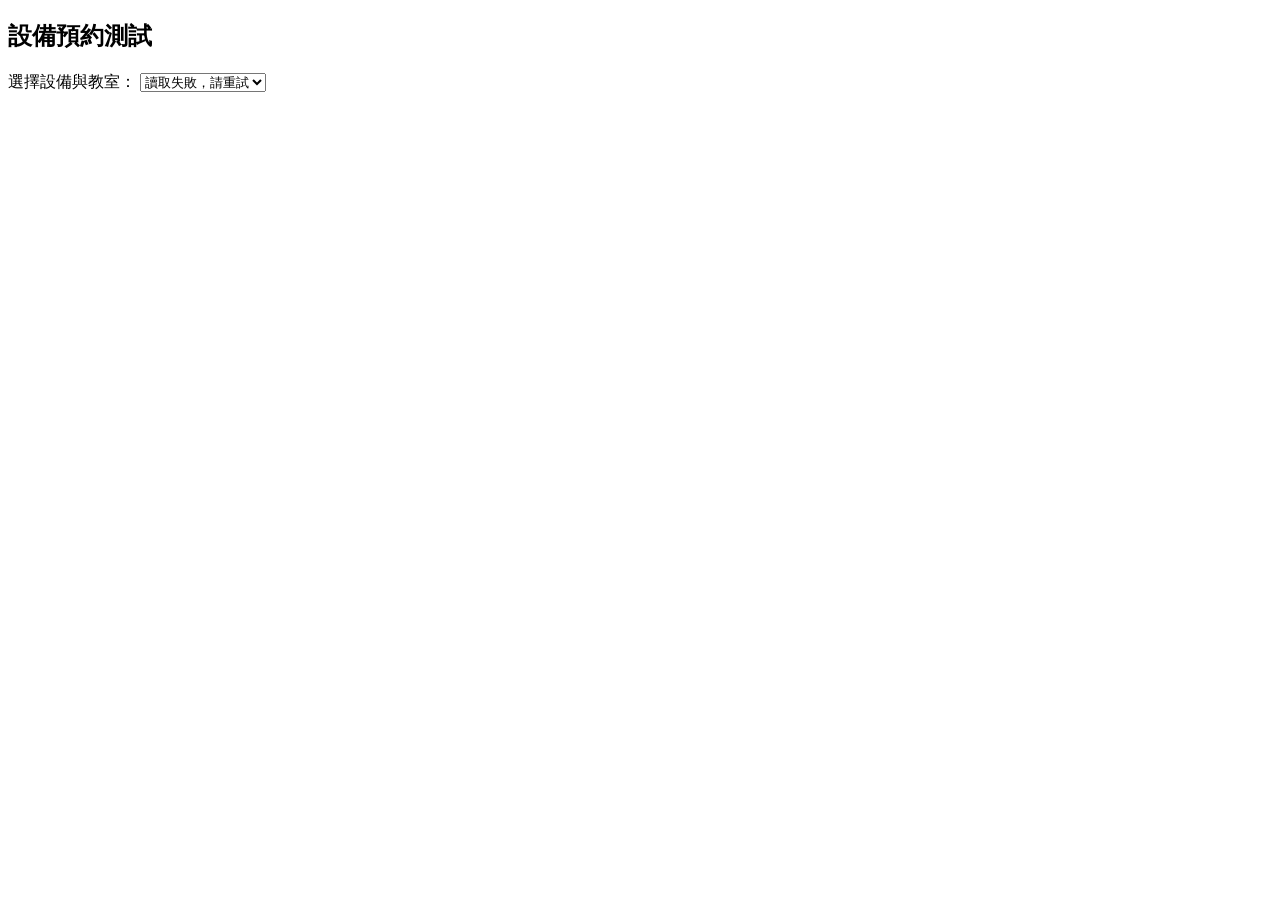
==== GCAreserve.html @ 4c9cedda "Create GCAreserve.html" ====
<!DOCTYPE html>
<html lang="zh-TW">
<head>
  <meta charset="UTF-8">
  <meta name="viewport" content="width=device-width, initial-scale=1.0">
  <title>實驗室預約系統測試</title>
</head>
<body>

  <h2>設備預約測試</h2>
  
  <label for="equipment">選擇設備與教室：</label>
  <select id="equipment">
    <option value="">載入資料中...</option>
  </select>

  <script>
    // 填入你剛剛部署獲得的 API 網址
    const apiUrl = "https://script.google.com/macros/s/AKfycbzUAe3-gkmtSiZ_YPPHbnLWhBF7jDNl8b5IhxOMRqRBti34hZqE8O7PUGK5ScfDVpD0fQ/exec";

    // 在網址後方加上參數 ?action=getEquipment，呼叫我們寫好的動作
    fetch(apiUrl + "?action=getEquipment", {
	method: 'GET',
	redirect: 'follow'
	})
      .then(response => response.json())
      .then(data => {
        const select = document.getElementById("equipment");
        // 清空原本的「載入中」文字
        select.innerHTML = '<option value="">請選擇...</option>';
        
        // 將 GAS 回傳的資料一筆一筆加入下拉選單
        data.forEach(item => {
          const option = document.createElement("option");
          option.value = item.id;                 // 設定背後的 value 為設備代號 (例如 DP001)
          option.textContent = item.displayText;  // 設定顯示文字為合併後的名稱 (例如 理光 C7200 (K1001))
          select.appendChild(option);
        });
      })
      .catch(error => {
        console.error("讀取失敗：", error);
        document.getElementById("equipment").innerHTML = '<option value="">讀取失敗，請重試</option>';
      });
  </script>

</body>
</html>
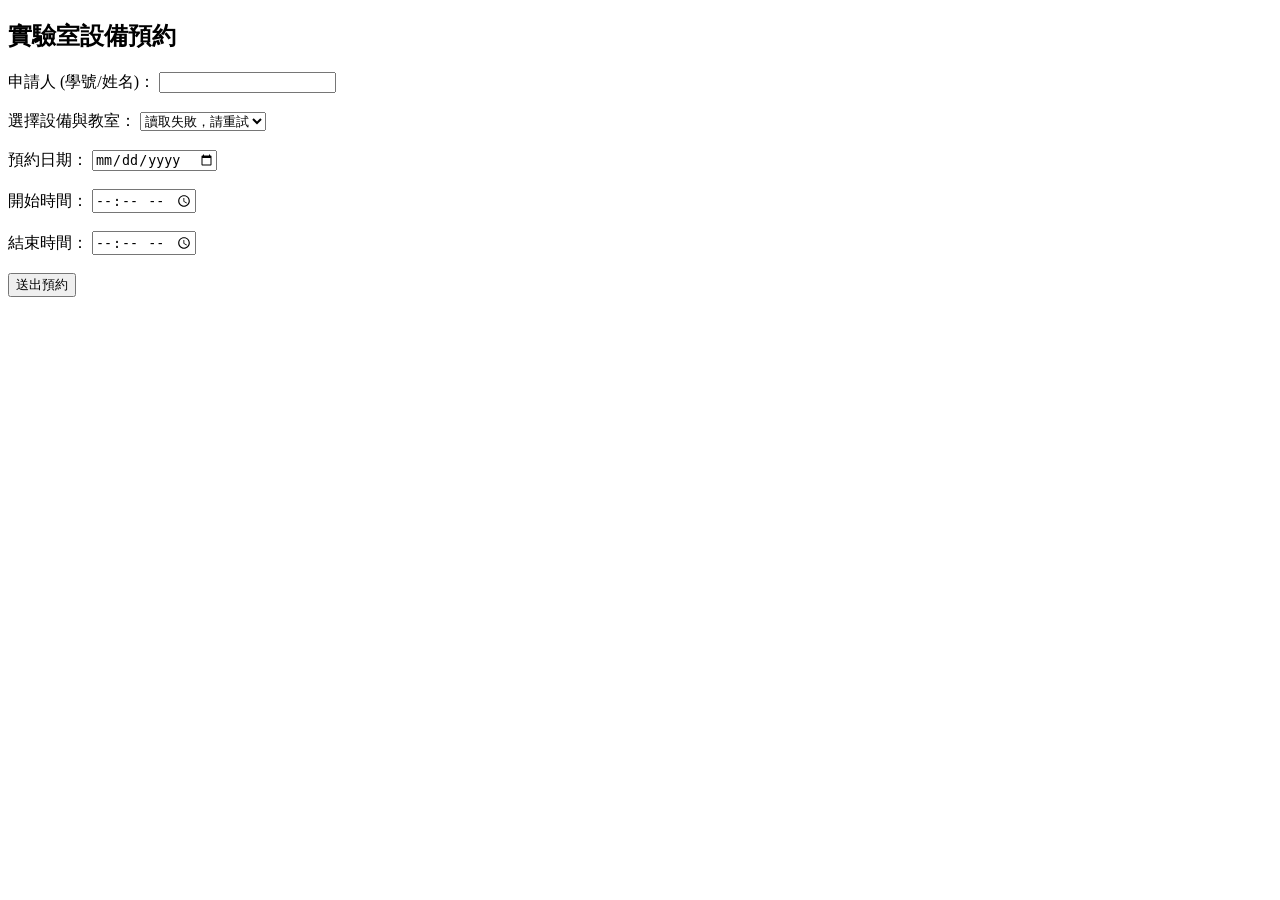
==== commit 80622308: "Update GCAreserve.html" ====
--- a/GCAreserve.html
+++ b/GCAreserve.html
@@ -6,34 +6,63 @@
   <title>實驗室預約系統測試</title>
 </head>
 <body>
+  <h2>實驗室設備預約</h2>
+  
+  <form id="reservationForm">
+    <!-- 申請人 (暫代登入資訊) -->
+    <div>
+      <label for="applicant">申請人 (學號/姓名)：</label>
+      <input type="text" id="applicant" required>
+    </div>
+    <br>
 
-  <h2>設備預約測試</h2>
-  
-  <label for="equipment">選擇設備與教室：</label>
-  <select id="equipment">
-    <option value="">載入資料中...</option>
-  </select>
+    <!-- 設備與教室選單 -->
+    <div>
+      <label for="equipment">選擇設備與教室：</label>
+      <select id="equipment" required>
+        <option value="">載入資料中...</option>
+      </select>
+    </div>
+    <br>
+
+    <!-- 日期與時間 -->
+    <div>
+      <label for="reserveDate">預約日期：</label>
+      <input type="date" id="reserveDate" required>
+    </div>
+    <br>
+    <div>
+      <label for="startTime">開始時間：</label>
+      <input type="time" id="startTime" required>
+    </div>
+    <br>
+    <div>
+      <label for="endTime">結束時間：</label>
+      <input type="time" id="endTime" required>
+    </div>
+    <br>
+
+    <!-- 送出按鈕 -->
+    <button type="submit">送出預約</button>
+  </form>
 
   <script>
-    // 填入你剛剛部署獲得的 API 網址
+    // 你的 API 網址
     const apiUrl = "https://script.google.com/macros/s/AKfycbzUAe3-gkmtSiZ_YPPHbnLWhBF7jDNl8b5IhxOMRqRBti34hZqE8O7PUGK5ScfDVpD0fQ/exec";
 
-    // 在網址後方加上參數 ?action=getEquipment，呼叫我們寫好的動作
+    // 1. 網頁載入時，取得設備清單
     fetch(apiUrl + "?action=getEquipment", {
-	method: 'GET',
-	redirect: 'follow'
-	})
+      method: 'GET',
+      redirect: 'follow'
+    })
       .then(response => response.json())
       .then(data => {
         const select = document.getElementById("equipment");
-        // 清空原本的「載入中」文字
         select.innerHTML = '<option value="">請選擇...</option>';
-        
-        // 將 GAS 回傳的資料一筆一筆加入下拉選單
         data.forEach(item => {
           const option = document.createElement("option");
-          option.value = item.id;                 // 設定背後的 value 為設備代號 (例如 DP001)
-          option.textContent = item.displayText;  // 設定顯示文字為合併後的名稱 (例如 理光 C7200 (K1001))
+          option.value = item.id;
+          option.textContent = item.displayText;
           select.appendChild(option);
         });
       })
@@ -41,7 +70,24 @@
         console.error("讀取失敗：", error);
         document.getElementById("equipment").innerHTML = '<option value="">讀取失敗，請重試</option>';
       });
+
+    // 2. 監聽表單送出事件
+    document.getElementById("reservationForm").addEventListener("submit", function(event) {
+      event.preventDefault(); // 防止表單預設的網頁重新載入行為
+
+      // 收集表單資料
+      const requestData = {
+        applicant: document.getElementById("applicant").value,
+        equipmentId: document.getElementById("equipment").value,
+        date: document.getElementById("reserveDate").value,
+        startTime: document.getElementById("startTime").value,
+        endTime: document.getElementById("endTime").value
+      };
+
+      // 測試用：在主控台印出準備送出的資料
+      console.log("準備送出的預約資料：", requestData);
+      alert("資料已收集，請按 F12 查看 Console 確認格式。");
+    });
   </script>
-
 </body>
 </html>
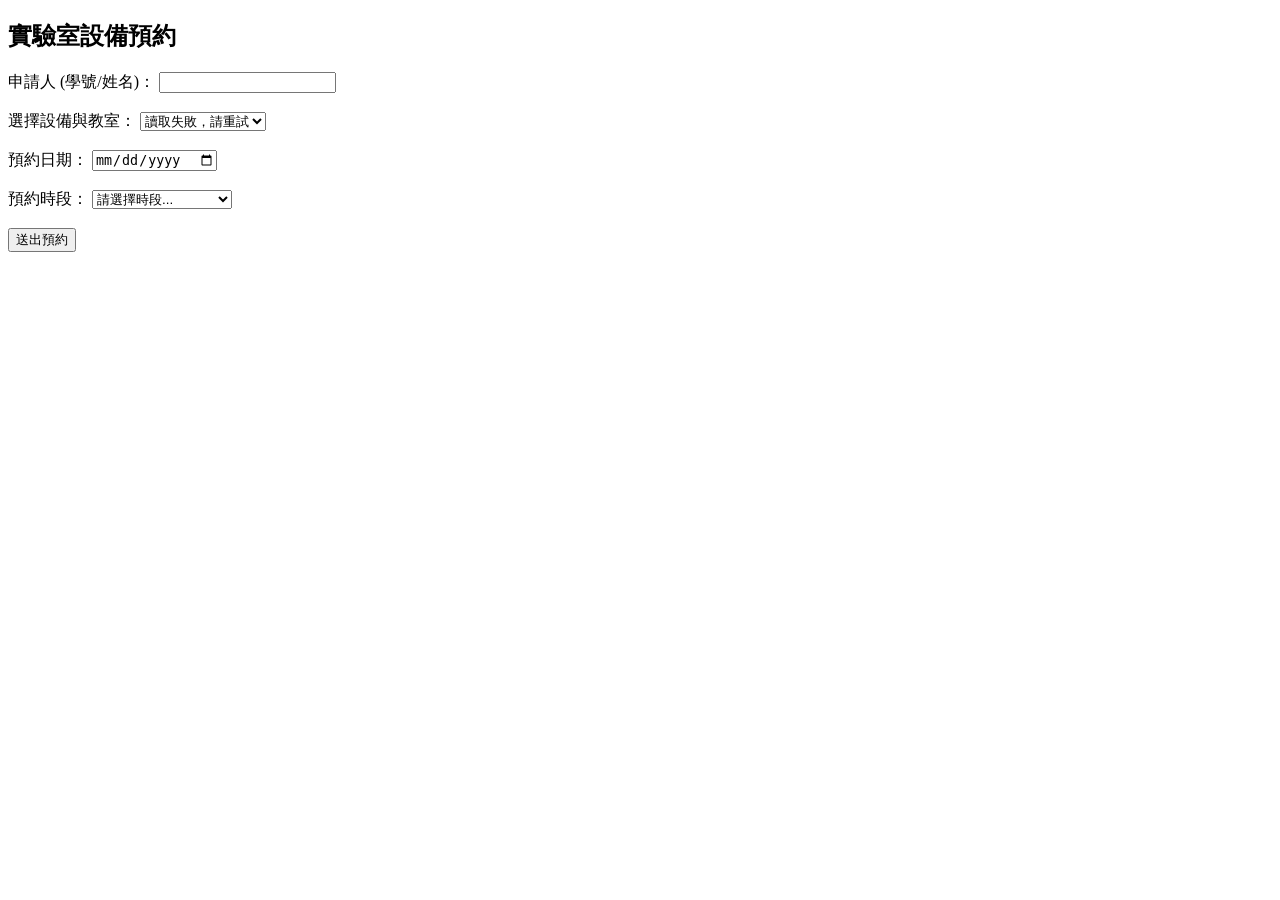
==== commit a26b3e93: "Update GCAreserve.html" ====
--- a/GCAreserve.html
+++ b/GCAreserve.html
@@ -5,6 +5,8 @@
   <meta name="viewport" content="width=device-width, initial-scale=1.0">
   <title>實驗室預約系統測試</title>
 </head>
+
+  
 <body>
   <h2>實驗室設備預約</h2>
   
@@ -25,20 +27,20 @@
     </div>
     <br>
 
-    <!-- 日期與時間 -->
+    <!-- 日期與時段 -->
     <div>
       <label for="reserveDate">預約日期：</label>
       <input type="date" id="reserveDate" required>
     </div>
     <br>
     <div>
-      <label for="startTime">開始時間：</label>
-      <input type="time" id="startTime" required>
-    </div>
-    <br>
-    <div>
-      <label for="endTime">結束時間：</label>
-      <input type="time" id="endTime" required>
+      <label for="timeSlot">預約時段：</label>
+      <select id="timeSlot" required>
+        <option value="">請選擇時段...</option>
+        <option value="08:00-12:00">上午 (08:00 - 12:00)</option>
+        <option value="13:00-17:00">下午 (13:00 - 17:00)</option>
+        <option value="18:00-22:00">晚上 (18:00 - 22:00)</option>
+      </select>
     </div>
     <br>
 
@@ -47,44 +49,56 @@
   </form>
 
   <script>
-    // 你的 API 網址
     const apiUrl = "https://script.google.com/macros/s/AKfycbzUAe3-gkmtSiZ_YPPHbnLWhBF7jDNl8b5IhxOMRqRBti34hZqE8O7PUGK5ScfDVpD0fQ/exec";
+    const select = document.getElementById("equipment");
 
-    // 1. 網頁載入時，取得設備清單
+    // 負責將資料繪製到選單的函式
+    function renderEquipment(data) {
+      select.innerHTML = '<option value="">請選擇...</option>';
+      data.forEach(item => {
+        const option = document.createElement("option");
+        option.value = item.id;
+        option.textContent = item.displayText;
+        select.appendChild(option);
+      });
+    }
+
+    // 1. 優先檢查本機快取，若有資料則瞬間載入
+    const cachedData = localStorage.getItem("gcaEquipmentList");
+    if (cachedData) {
+      renderEquipment(JSON.parse(cachedData));
+    }
+
+    // 2. 在背景向 GAS 請求最新資料，並更新快取
     fetch(apiUrl + "?action=getEquipment", {
       method: 'GET',
       redirect: 'follow'
     })
       .then(response => response.json())
       .then(data => {
-        const select = document.getElementById("equipment");
-        select.innerHTML = '<option value="">請選擇...</option>';
-        data.forEach(item => {
-          const option = document.createElement("option");
-          option.value = item.id;
-          option.textContent = item.displayText;
-          select.appendChild(option);
-        });
+        // 將最新資料存入快取
+        localStorage.setItem("gcaEquipmentList", JSON.stringify(data));
+        // 更新選單畫面
+        renderEquipment(data);
       })
       .catch(error => {
-        console.error("讀取失敗：", error);
-        document.getElementById("equipment").innerHTML = '<option value="">讀取失敗，請重試</option>';
+        console.error("API 讀取失敗：", error);
+        if (!cachedData) {
+          select.innerHTML = '<option value="">讀取失敗，請重試</option>';
+        }
       });
 
-    // 2. 監聽表單送出事件
+    // 3. 監聽表單送出事件
     document.getElementById("reservationForm").addEventListener("submit", function(event) {
-      event.preventDefault(); // 防止表單預設的網頁重新載入行為
+      event.preventDefault();
 
-      // 收集表單資料
       const requestData = {
         applicant: document.getElementById("applicant").value,
         equipmentId: document.getElementById("equipment").value,
         date: document.getElementById("reserveDate").value,
-        startTime: document.getElementById("startTime").value,
-        endTime: document.getElementById("endTime").value
+        timeSlot: document.getElementById("timeSlot").value
       };
 
-      // 測試用：在主控台印出準備送出的資料
       console.log("準備送出的預約資料：", requestData);
       alert("資料已收集，請按 F12 查看 Console 確認格式。");
     });
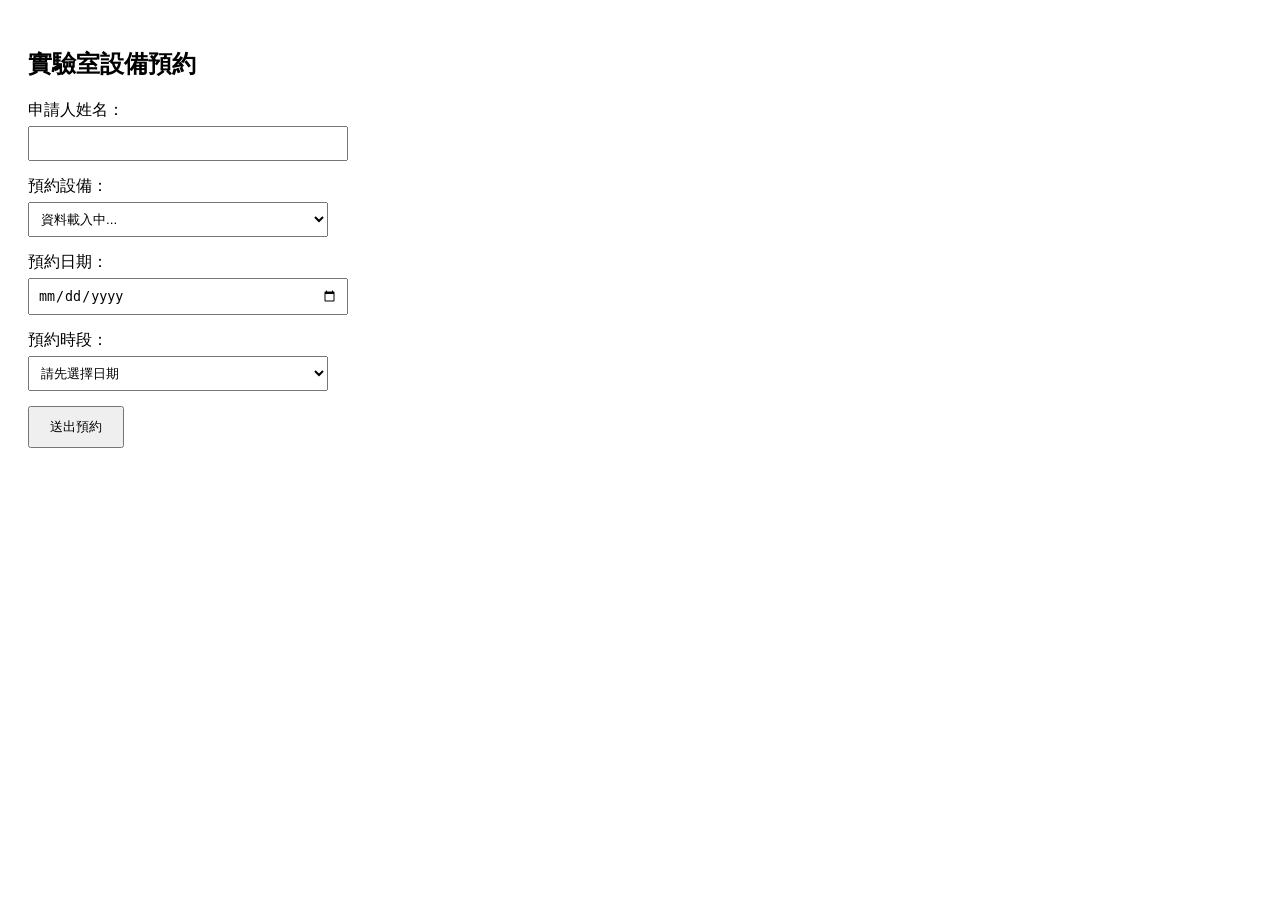
==== commit 7d472fe5: "Update GCAreserve.html" ====
--- a/GCAreserve.html
+++ b/GCAreserve.html
@@ -3,105 +3,116 @@
 <head>
   <meta charset="UTF-8">
   <meta name="viewport" content="width=device-width, initial-scale=1.0">
-  <title>實驗室預約系統測試</title>
+  <title>實驗室設備預約系統</title>
+  <style>
+    body { font-family: sans-serif; padding: 20px; }
+    .form-group { margin-bottom: 15px; }
+    label { display: block; margin-bottom: 5px; }
+    select, input { padding: 8px; width: 100%; max-width: 300px; }
+    button { padding: 10px 20px; cursor: pointer; }
+  </style>
 </head>
+<body>
 
-  
-<body>
   <h2>實驗室設備預約</h2>
-  
-  <form id="reservationForm">
-    <!-- 申請人 (暫代登入資訊) -->
-    <div>
-      <label for="applicant">申請人 (學號/姓名)：</label>
+
+  <form id="reserveForm">
+    <div class="form-group">
+      <label for="applicant">申請人姓名：</label>
       <input type="text" id="applicant" required>
     </div>
-    <br>
 
-    <!-- 設備與教室選單 -->
-    <div>
-      <label for="equipment">選擇設備與教室：</label>
+    <div class="form-group">
+      <label for="equipment">預約設備：</label>
       <select id="equipment" required>
-        <option value="">載入資料中...</option>
+        <option value="">資料載入中...</option>
       </select>
     </div>
-    <br>
 
-    <!-- 日期與時段 -->
-    <div>
+    <div class="form-group">
       <label for="reserveDate">預約日期：</label>
       <input type="date" id="reserveDate" required>
     </div>
-    <br>
-    <div>
+
+    <div class="form-group">
       <label for="timeSlot">預約時段：</label>
       <select id="timeSlot" required>
-        <option value="">請選擇時段...</option>
-        <option value="08:00-12:00">上午 (08:00 - 12:00)</option>
-        <option value="13:00-17:00">下午 (13:00 - 17:00)</option>
-        <option value="18:00-22:00">晚上 (18:00 - 22:00)</option>
+        <option value="">請先選擇日期</option>
       </select>
     </div>
-    <br>
 
-    <!-- 送出按鈕 -->
     <button type="submit">送出預約</button>
   </form>
 
   <script>
-    const apiUrl = "https://script.google.com/macros/s/AKfycbzUAe3-gkmtSiZ_YPPHbnLWhBF7jDNl8b5IhxOMRqRBti34hZqE8O7PUGK5ScfDVpD0fQ/exec";
-    const select = document.getElementById("equipment");
+    // 替換為你最新的 API 網址
+    const API_URL = 'https://script.google.com/macros/s/AKfycbz5xct111F7JZJCnRFejZ03O92HuuqSOSH8fSpHg5CaAYaTpI7icAF6wQyK4f3ZNOf88g/exec';
+    
+    let timeSlotData = [];
+    const dayMap = {0: "星期日", 1: "星期一", 2: "星期二", 3: "星期三", 4: "星期四", 5: "星期五", 6: "星期六"};
 
-    // 負責將資料繪製到選單的函式
-    function renderEquipment(data) {
-      select.innerHTML = '<option value="">請選擇...</option>';
-      data.forEach(item => {
-        const option = document.createElement("option");
-        option.value = item.id;
-        option.textContent = item.displayText;
-        select.appendChild(option);
-      });
-    }
+    // 網頁載入時，自動向 GAS 請求資料
+    window.onload = function() {
+      // 1. 取得設備清單
+      fetch(API_URL + '?action=getEquipment')
+        .then(response => response.json())
+        .then(data => {
+          const eqSelect = document.getElementById("equipment");
+          eqSelect.innerHTML = '<option value="">請選擇設備</option>';
+          data.forEach(item => {
+            const option = document.createElement("option");
+            option.value = item.id || item.displayText; 
+            option.textContent = item.displayText;
+            eqSelect.appendChild(option);
+          });
+        })
+        .catch(error => console.error('設備載入錯誤:', error));
 
-    // 1. 優先檢查本機快取，若有資料則瞬間載入
-    const cachedData = localStorage.getItem("gcaEquipmentList");
-    if (cachedData) {
-      renderEquipment(JSON.parse(cachedData));
-    }
+      // 2. 取得時段許可資料
+      fetch(API_URL + '?action=getTimeSlots')
+        .then(response => response.json())
+        .then(data => {
+          timeSlotData = data;
+        })
+        .catch(error => console.error('時段載入錯誤:', error));
+    };
 
-    // 2. 在背景向 GAS 請求最新資料，並更新快取
-    fetch(apiUrl + "?action=getEquipment", {
-      method: 'GET',
-      redirect: 'follow'
-    })
-      .then(response => response.json())
-      .then(data => {
-        // 將最新資料存入快取
-        localStorage.setItem("gcaEquipmentList", JSON.stringify(data));
-        // 更新選單畫面
-        renderEquipment(data);
-      })
-      .catch(error => {
-        console.error("API 讀取失敗：", error);
-        if (!cachedData) {
-          select.innerHTML = '<option value="">讀取失敗，請重試</option>';
-        }
-      });
+    // 3. 監聽日期變更，動態更新時段選單
+    document.getElementById("reserveDate").addEventListener("change", function(event) {
+      const selectedDate = new Date(event.target.value);
+      const dayString = dayMap[selectedDate.getDay()]; 
+      const timeSelect = document.getElementById("timeSlot");
+      
+      timeSelect.innerHTML = '<option value="">請選擇時段...</option>';
 
-    // 3. 監聽表單送出事件
-    document.getElementById("reservationForm").addEventListener("submit", function(event) {
-      event.preventDefault();
+      if (timeSlotData.length === 0) {
+        timeSelect.innerHTML = '<option value="">資料載入中，請稍候再試</option>';
+        return;
+      }
 
-      const requestData = {
-        applicant: document.getElementById("applicant").value,
-        equipmentId: document.getElementById("equipment").value,
-        date: document.getElementById("reserveDate").value,
-        timeSlot: document.getElementById("timeSlot").value
-      };
+      // 直接比對 slot.day 與 slot.status
+      const availableSlots = timeSlotData.filter(slot => 
+        slot.day === dayString && slot.status === "可借用"
+      );
 
-      console.log("準備送出的預約資料：", requestData);
-      alert("資料已收集，請按 F12 查看 Console 確認格式。");
+      if (availableSlots.length === 0) {
+        timeSelect.innerHTML = '<option value="">當日無可借用時段</option>';
+      } else {
+        availableSlots.forEach(slot => {
+          const option = document.createElement("option");
+          option.value = slot.time;
+          option.textContent = slot.time;
+          timeSelect.appendChild(option);
+        });
+      }
+    });
+
+    // 4. 攔截表單送出 (目前僅測試前端邏輯，後續再實作 POST 寫入)
+    document.getElementById("reserveForm").addEventListener("submit", function(e) {
+      e.preventDefault();
+      alert("前端資料讀取與篩選測試成功！後續步驟將實作 POST 將資料寫入預約總表。");
     });
   </script>
+
 </body>
 </html>
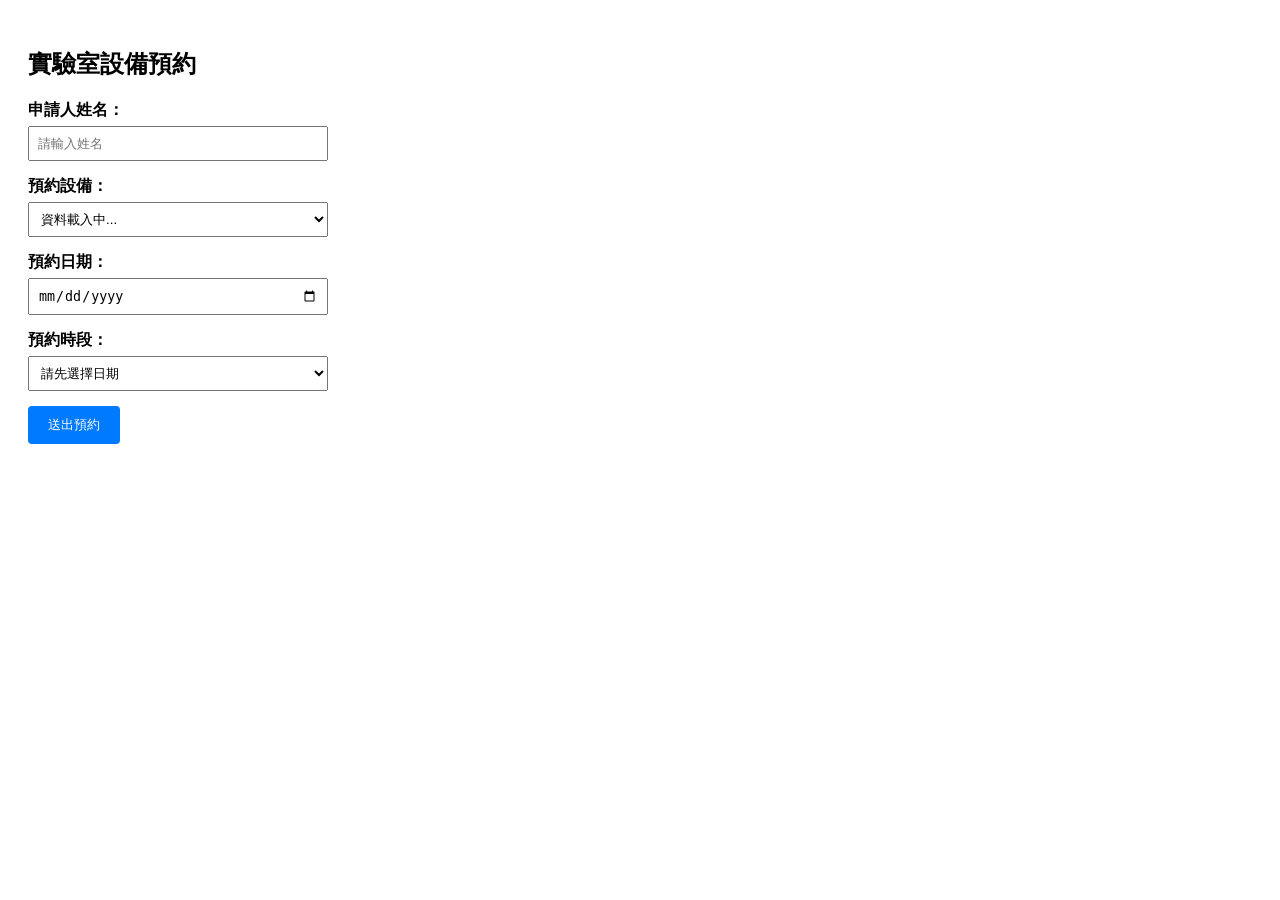
==== commit d1e9493c: "Update GCAreserve.html" ====
--- a/GCAreserve.html
+++ b/GCAreserve.html
@@ -7,9 +7,10 @@
   <style>
     body { font-family: sans-serif; padding: 20px; }
     .form-group { margin-bottom: 15px; }
-    label { display: block; margin-bottom: 5px; }
-    select, input { padding: 8px; width: 100%; max-width: 300px; }
-    button { padding: 10px 20px; cursor: pointer; }
+    label { display: block; margin-bottom: 5px; font-weight: bold; }
+    select, input { padding: 8px; width: 100%; max-width: 300px; box-sizing: border-box; }
+    button { padding: 10px 20px; cursor: pointer; background-color: #007bff; color: white; border: none; border-radius: 4px; }
+    button:disabled { background-color: #ccc; cursor: not-allowed; }
   </style>
 </head>
 <body>
@@ -19,7 +20,7 @@
   <form id="reserveForm">
     <div class="form-group">
       <label for="applicant">申請人姓名：</label>
-      <input type="text" id="applicant" required>
+      <input type="text" id="applicant" required placeholder="請輸入姓名">
     </div>
 
     <div class="form-group">
@@ -41,19 +42,22 @@
       </select>
     </div>
 
-    <button type="submit">送出預約</button>
+    <button type="submit" id="submitBtn">送出預約</button>
   </form>
 
   <script>
-    // 替換為你最新的 API 網址
-    const API_URL = 'https://script.google.com/macros/s/AKfycbz5xct111F7JZJCnRFejZ03O92HuuqSOSH8fSpHg5CaAYaTpI7icAF6wQyK4f3ZNOf88g/exec';
+    // 確認此網址與你最新部署的 GAS Web App 網址一致
+    const API_URL = 'https://script.google.com/macros/s/AKfycbxbZ6zmaG-zlsx24YAH-TTIqaaicBNtUjH8b7BUHvC7qSmTCMyjSeA7HP7NvCN7H_5XVQ/exec';
     
     let timeSlotData = [];
     const dayMap = {0: "星期日", 1: "星期一", 2: "星期二", 3: "星期三", 4: "星期四", 5: "星期五", 6: "星期六"};
 
-    // 網頁載入時，自動向 GAS 請求資料
     window.onload = function() {
-      // 1. 取得設備清單
+      // 限制只能選擇今天（含）以後的日期
+      const today = new Date().toISOString().split('T')[0];
+      document.getElementById("reserveDate").setAttribute('min', today);
+
+      // 載入設備清單
       fetch(API_URL + '?action=getEquipment')
         .then(response => response.json())
         .then(data => {
@@ -61,23 +65,23 @@
           eqSelect.innerHTML = '<option value="">請選擇設備</option>';
           data.forEach(item => {
             const option = document.createElement("option");
-            option.value = item.id || item.displayText; 
+            option.value = item.displayText;
             option.textContent = item.displayText;
             eqSelect.appendChild(option);
           });
         })
-        .catch(error => console.error('設備載入錯誤:', error));
+        .catch(error => console.error("設備載入錯誤：", error));
 
-      // 2. 取得時段許可資料
+      // 載入時段資料
       fetch(API_URL + '?action=getTimeSlots')
         .then(response => response.json())
         .then(data => {
           timeSlotData = data;
         })
-        .catch(error => console.error('時段載入錯誤:', error));
+        .catch(error => console.error("時段載入錯誤：", error));
     };
 
-    // 3. 監聽日期變更，動態更新時段選單
+    // 監聽日期變更事件
     document.getElementById("reserveDate").addEventListener("change", function(event) {
       const selectedDate = new Date(event.target.value);
       const dayString = dayMap[selectedDate.getDay()]; 
@@ -85,15 +89,9 @@
       
       timeSelect.innerHTML = '<option value="">請選擇時段...</option>';
 
-      if (timeSlotData.length === 0) {
-        timeSelect.innerHTML = '<option value="">資料載入中，請稍候再試</option>';
-        return;
-      }
+      if (timeSlotData.length === 0) return;
 
-      // 直接比對 slot.day 與 slot.status
-      const availableSlots = timeSlotData.filter(slot => 
-        slot.day === dayString && slot.status === "可借用"
-      );
+      const availableSlots = timeSlotData.filter(slot => slot.day === dayString && slot.status === "可借用");
 
       if (availableSlots.length === 0) {
         timeSelect.innerHTML = '<option value="">當日無可借用時段</option>';
@@ -107,12 +105,45 @@
       }
     });
 
-    // 4. 攔截表單送出 (目前僅測試前端邏輯，後續再實作 POST 寫入)
+    // 處理表單送出
     document.getElementById("reserveForm").addEventListener("submit", function(e) {
       e.preventDefault();
-      alert("前端資料讀取與篩選測試成功！後續步驟將實作 POST 將資料寫入預約總表。");
+      const submitBtn = document.getElementById("submitBtn");
+      submitBtn.disabled = true;
+      submitBtn.textContent = "資料處理中...";
+
+      const requestData = {
+        applicant: document.getElementById("applicant").value,
+        equipment: document.getElementById("equipment").value,
+        date: document.getElementById("reserveDate").value,
+        timeSlot: document.getElementById("timeSlot").value
+      };
+
+      fetch(API_URL, {
+        method: 'POST',
+        headers: {
+          'Content-Type': 'text/plain;charset=utf-8' // 避免 CORS 預檢請求
+        },
+        body: JSON.stringify(requestData)
+      })
+      .then(response => response.json())
+      .then(data => {
+        if (data.status === "success") {
+          alert("預約成功！資料已送出。");
+          document.getElementById("reserveForm").reset();
+        } else {
+          alert("預約失敗，錯誤訊息：" + data.message);
+        }
+      })
+      .catch(error => {
+        alert("網路連線發生錯誤，請稍後再試。");
+        console.error(error);
+      })
+      .finally(() => {
+        submitBtn.disabled = false;
+        submitBtn.textContent = "送出預約";
+      });
     });
   </script>
-
 </body>
 </html>
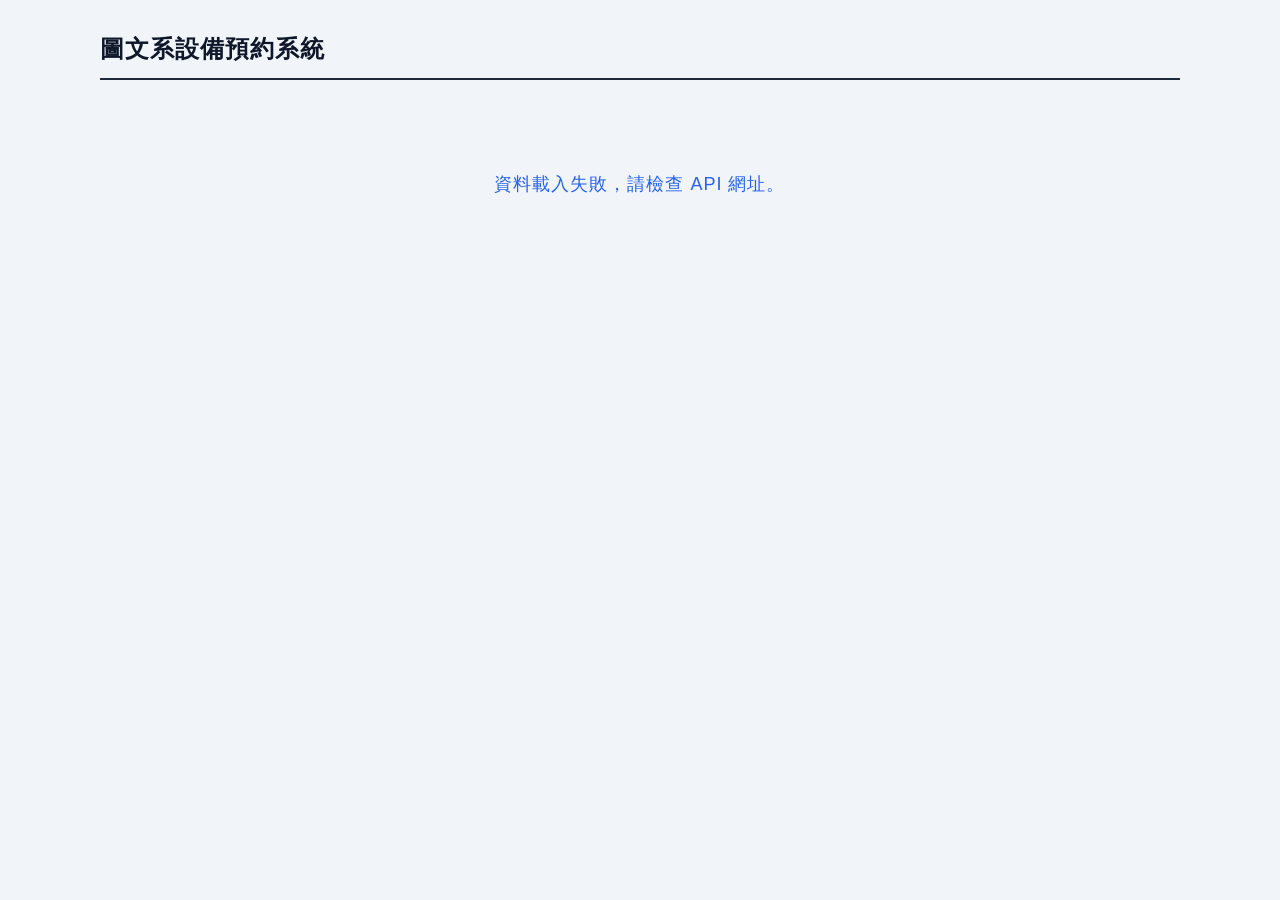
==== commit cecdd1af: "Update GCAreserve.html 登入後可以直接點日曆進行預約" ====
--- a/GCAreserve.html
+++ b/GCAreserve.html
@@ -3,147 +3,442 @@
 <head>
   <meta charset="UTF-8">
   <meta name="viewport" content="width=device-width, initial-scale=1.0">
-  <title>實驗室設備預約系統</title>
+  <title>圖文系設備預約系統</title>
   <style>
-    body { font-family: sans-serif; padding: 20px; }
-    .form-group { margin-bottom: 15px; }
-    label { display: block; margin-bottom: 5px; font-weight: bold; }
-    select, input { padding: 8px; width: 100%; max-width: 300px; box-sizing: border-box; }
-    button { padding: 10px 20px; cursor: pointer; background-color: #007bff; color: white; border: none; border-radius: 4px; }
-    button:disabled { background-color: #ccc; cursor: not-allowed; }
+    :root {
+      --primary: #2563eb;
+      --success: #16a34a;
+      --danger: #dc2626;
+      --bg-gray: #f8fafc;
+      --border: #e2e8f0;
+      --text-main: #1e293b;
+      --text-muted: #64748b;
+    }
+
+    body { font-family: -apple-system, BlinkMacSystemFont, "Segoe UI", Roboto, Helvetica, Arial, sans-serif; padding: 30px 20px; background-color: #f1f5f9; color: var(--text-main); max-width: 1080px; margin: 0 auto; line-height: 1.6; }
+    h2 { text-align: center; color: #0f172a; margin-bottom: 30px; font-weight: 600; letter-spacing: 1px; }
+    .header-bar { display: flex; justify-content: space-between; align-items: center; margin-bottom: 30px; border-bottom: 2px solid var(--text-main); padding-bottom: 10px; }
+    
+    #globalLoading { text-align: center; font-size: 18px; color: var(--primary); font-weight: 500; padding: 60px 20px; letter-spacing: 1px; }
+    .app-container { display: none; }
+
+    .tabs { display: flex; gap: 5px; margin-bottom: 25px; border-bottom: 1px solid var(--border); }
+    .tab-btn { background: transparent; border: none; padding: 12px 24px; font-size: 15px; font-weight: 600; color: var(--text-muted); cursor: pointer; border-bottom: 3px solid transparent; transition: all 0.2s; border-radius: 0; }
+    .tab-btn:hover { color: var(--primary); background: #e2e8f0; }
+    .tab-btn.active { color: var(--primary); border-bottom: 3px solid var(--primary); }
+    .tab-content { display: none; background: white; padding: 30px; border: 1px solid var(--border); box-shadow: 0 4px 6px -1px rgba(0,0,0,0.05); border-radius: 2px; }
+    .tab-content.active { display: block; }
+
+    input, select { padding: 12px; width: 100%; box-sizing: border-box; border: 1px solid #cbd5e1; border-radius: 2px; font-size: 15px; margin-bottom: 15px; transition: border-color 0.2s; }
+    input:focus, select:focus { outline: none; border-color: var(--primary); }
+    
+    button { padding: 10px 16px; font-weight: 600; border: none; border-radius: 2px; cursor: pointer; transition: 0.2s; white-space: nowrap; font-size: 14px; letter-spacing: 0.5px; }
+    button:disabled { opacity: 0.7; cursor: not-allowed; }
+    .btn-primary { background-color: var(--primary); color: white; width: 100%; }
+    .btn-primary:hover { background-color: #1d4ed8; }
+    .btn-success { background-color: var(--success); color: white; }
+    .btn-danger { background-color: var(--danger); color: white; }
+    
+    .table-container { overflow-x: auto; margin-top: 20px; }
+    table { width: 100%; border-collapse: collapse; min-width: 800px; font-size: 14px; }
+    th, td { border: 1px solid var(--border); padding: 15px 10px; text-align: center; }
+    th { background-color: var(--bg-gray); font-weight: 600; color: var(--text-main); }
+    .slot-available { background-color: #f0fdf4; color: #166534; cursor: pointer; font-weight: 600; transition: background-color 0.2s; }
+    .slot-available:hover { background-color: #dcfce7; }
+    .slot-booked { background-color: #fef2f2; color: #991b1b; }
+    .slot-closed { background-color: #f8fafc; color: var(--text-muted); }
+    .slot-reason { font-size: 12px; display: block; margin-top: 6px; color: #94a3b8; }
+
+    .digital-pass { background: #fff; border: 1px solid var(--border); border-left: 6px solid var(--success); padding: 20px; border-radius: 2px; margin-bottom: 15px; display: flex; justify-content: space-between; align-items: center; }
+    .digital-pass h4 { margin: 0 0 8px 0; color: var(--text-main); font-size: 16px; }
+    
+    .admin-panel { border: 1px solid var(--border); border-radius: 2px; padding: 25px; margin-bottom: 25px; background: #fff; }
+    .checkbox-group { display: flex; flex-wrap: wrap; gap: 20px; margin: 15px 0 25px 0; }
+    .checkbox-label { display: flex; align-items: center; gap: 8px; cursor: pointer; font-size: 15px; }
+    .checkbox-label input { width: auto; margin: 0; }
+
+    .points-box { background: var(--bg-gray); padding: 20px; border-radius: 2px; border: 1px solid var(--border); margin-bottom: 20px; }
+    .points-row { display: flex; gap: 15px; align-items: center; margin-bottom: 15px; flex-wrap: wrap; }
+    
+    .modal-overlay { position: fixed; top: 0; left: 0; width: 100%; height: 100%; background: rgba(15, 23, 42, 0.6); display: none; align-items: center; justify-content: center; z-index: 1000; }
+    .modal-overlay.active { display: flex; }
+    .modal-box { background: white; padding: 30px; border-radius: 2px; width: 90%; max-width: 420px; text-align: center; box-shadow: 0 20px 25px -5px rgba(0,0,0,0.1); }
+    .modal-box h3 { margin-top: 0; font-weight: 600; }
+    .modal-actions { display: flex; justify-content: center; gap: 10px; margin-top: 25px; }
+    .modal-actions button { width: auto; min-width: 100px; margin: 0; }
   </style>
 </head>
 <body>
 
-  <h2>實驗室設備預約</h2>
-
-  <form id="reserveForm">
-    <div class="form-group">
-      <label for="applicant">申請人姓名：</label>
-      <input type="text" id="applicant" required placeholder="請輸入姓名">
-    </div>
-
-    <div class="form-group">
-      <label for="equipment">預約設備：</label>
-      <select id="equipment" required>
-        <option value="">資料載入中...</option>
-      </select>
-    </div>
-
-    <div class="form-group">
-      <label for="reserveDate">預約日期：</label>
-      <input type="date" id="reserveDate" required>
-    </div>
-
-    <div class="form-group">
-      <label for="timeSlot">預約時段：</label>
-      <select id="timeSlot" required>
-        <option value="">請先選擇日期</option>
-      </select>
-    </div>
-
-    <button type="submit" id="submitBtn">送出預約</button>
-  </form>
+  <div class="header-bar">
+    <h2 style="margin:0;">圖文系設備預約系統</h2>
+    <div id="userStatusDisplay" style="display:none; font-weight:600; color:var(--text-main);">
+      <span id="welcomeText"></span>
+      <a href="#" onclick="logout()" style="margin-left:15px; color:var(--danger); text-decoration:none;">登出</a>
+    </div>
+  </div>
+
+  <div id="globalLoading">系統資料載入中，請稍候...</div>
+
+  <div class="app-container" id="appContainer">
+    <div class="tabs">
+      <button class="tab-btn active" onclick="switchTab('dashboardTab', this)">設備行事曆</button>
+      <button class="tab-btn" onclick="switchTab('profileTab', this)">我的預約</button>
+      <button class="tab-btn" id="adminTabBtn" onclick="switchTab('adminTab', this)" style="display:none; color:var(--danger);">管理後台</button>
+    </div>
+
+    <div id="dashboardTab" class="tab-content active">
+      <select id="viewEquipment" onchange="renderSchedule()"><option value="">-- 請選擇設備 --</option></select>
+      <div style="text-align: right; margin: 15px 0;">
+        <button onclick="changeWeek(-7)" style="background:var(--bg-gray); border:1px solid var(--border); color:var(--text-main);">上一週</button>
+        <button onclick="changeWeek(0)" style="background:var(--bg-gray); border:1px solid var(--border); color:var(--text-main);">本週</button>
+        <button onclick="changeWeek(7)" style="background:var(--bg-gray); border:1px solid var(--border); color:var(--text-main);">下一週</button>
+      </div>
+      <div class="table-container" id="scheduleContainer"></div>
+      
+      <!-- 行事曆底部標註 -->
+      <div style="margin-top: 15px; font-size: 14px; color: var(--danger); font-weight: 600; text-align: right;">
+        * 預約規定：每人每週最多僅能預約 2 個時段
+      </div>
+    </div>
+
+    <div id="profileTab" class="tab-content">
+      <div id="loginSection" style="max-width: 400px; margin: 0 auto;">
+        <h3 style="text-align:center; margin-bottom:20px;">會員登入</h3>
+        <input type="text" id="loginId" placeholder="輸入學號/帳號">
+        <input type="password" id="loginPwd" placeholder="輸入密碼">
+        <button id="loginBtn" class="btn-primary" onclick="login()">登入系統</button>
+      </div>
+      <div id="myBookingsSection" style="display:none;">
+        <h3 style="margin-top:0;">我的紀錄與通行證</h3>
+        <div id="myBookingsList"></div>
+      </div>
+    </div>
+
+    <div id="adminTab" class="tab-content">
+      <div class="admin-panel">
+        <h3 style="margin-top:0;">待審核清單</h3>
+        <table style="width:100%; text-align:left;">
+          <thead><tr><th>日期/時段</th><th>設備</th><th>申請人</th><th style="text-align:center;">操作</th></tr></thead>
+          <tbody id="pendingListBody"></tbody>
+        </table>
+      </div>
+      
+      <div class="admin-panel">
+        <h3 style="margin-top:0;">學生權限管理</h3>
+        <div style="display:flex; gap:10px; align-items:stretch;">
+          <input type="text" id="searchAuthId" placeholder="輸入學號查詢" style="margin:0;">
+          <button id="searchUserBtn" class="btn-primary" style="width:120px; margin:0; padding: 0 16px;" onclick="searchUserAuth()">查詢</button>
+        </div>
+        
+        <div id="authManageArea" style="display:none; margin-top:25px; padding-top:25px; border-top:1px solid var(--border);">
+          <p>姓名：<strong id="authManageName"></strong> (<span id="authManageLevel"></span>)</p>
+          
+          <p style="margin: 20px 0 10px 0; font-weight:600;">已認證機台設定：</p>
+          <div id="eqCheckboxGroup" class="checkbox-group"></div>
+          
+          <div class="points-box">
+            <p style="margin-top:0; font-weight:600;">違規點數與停權狀態 <span style="font-weight:normal; color:var(--text-muted);">(目前累積：<strong id="currentPointsDisplay" style="color:var(--danger); font-size:16px;">0</strong> 點)</span></p>
+            <div class="points-row">
+              <label for="pointChange" style="font-weight:600; white-space:nowrap;">本次增減：</label>
+              <input type="number" id="pointChange" value="0" style="width:100px; margin:0;" title="正數加點，負數扣點">
+              <span style="font-size:13px; color:var(--text-muted);">正數為加點，負數為扣除點數</span>
+            </div>
+            <input type="text" id="authSuspended" placeholder="請輸入記點原因，或填寫停權期限 (無事請留白)" style="margin-bottom:0;">
+          </div>
+          
+          <button id="saveAuthBtn" class="btn-success" style="width:100%;" onclick="saveUserAuth()">儲存權限與點數</button>
+        </div>
+      </div>
+    </div>
+  </div>
+
+  <div class="modal-overlay" id="customModal">
+    <div class="modal-box">
+      <h3 id="modalTitle">提示</h3>
+      <p id="modalBody" style="white-space: pre-line; color:var(--text-muted); margin-bottom: 25px;"></p>
+      <div class="modal-actions">
+        <button id="modalCancelBtn" style="display:none; background:var(--bg-gray); color:var(--text-main); border:1px solid var(--border);" onclick="closeModal()">取消</button>
+        <button class="btn-primary" id="modalConfirmBtn" onclick="closeModal()">確認</button>
+      </div>
+    </div>
+  </div>
 
   <script>
-    // 確認此網址與你最新部署的 GAS Web App 網址一致
-    const API_URL = 'https://script.google.com/macros/s/AKfycbxbZ6zmaG-zlsx24YAH-TTIqaaicBNtUjH8b7BUHvC7qSmTCMyjSeA7HP7NvCN7H_5XVQ/exec';
-    
-    let timeSlotData = [];
+    const API_URL = 'https://script.google.com/macros/s/AKfycbxIhLOx0YoosuM29-66vjQ6rXGznqo-_QrfWH5IW5omSTHwfH0UPxBX-m5ZkNpR80kHoA/exec'; // ⚠️ 請更新 URL
+    
+    let globalEquipments = [], globalTimeSlots = [], globalBookedRecords = [], globalUsers = {};
+    let currentUser = null, currentDateOffset = 0, currentConfirmCallback = null;
+    let targetUserPoints = 0; 
+
     const dayMap = {0: "星期日", 1: "星期一", 2: "星期二", 3: "星期三", 4: "星期四", 5: "星期五", 6: "星期六"};
-
-    window.onload = function() {
-      // 限制只能選擇今天（含）以後的日期
-      const today = new Date().toISOString().split('T')[0];
-      document.getElementById("reserveDate").setAttribute('min', today);
-
-      // 載入設備清單
-      fetch(API_URL + '?action=getEquipment')
-        .then(response => response.json())
-        .then(data => {
-          const eqSelect = document.getElementById("equipment");
-          eqSelect.innerHTML = '<option value="">請選擇設備</option>';
-          data.forEach(item => {
-            const option = document.createElement("option");
-            option.value = item.displayText;
-            option.textContent = item.displayText;
-            eqSelect.appendChild(option);
-          });
-        })
-        .catch(error => console.error("設備載入錯誤：", error));
-
-      // 載入時段資料
-      fetch(API_URL + '?action=getTimeSlots')
-        .then(response => response.json())
-        .then(data => {
-          timeSlotData = data;
-        })
-        .catch(error => console.error("時段載入錯誤：", error));
-    };
-
-    // 監聽日期變更事件
-    document.getElementById("reserveDate").addEventListener("change", function(event) {
-      const selectedDate = new Date(event.target.value);
-      const dayString = dayMap[selectedDate.getDay()]; 
-      const timeSelect = document.getElementById("timeSlot");
-      
-      timeSelect.innerHTML = '<option value="">請選擇時段...</option>';
-
-      if (timeSlotData.length === 0) return;
-
-      const availableSlots = timeSlotData.filter(slot => slot.day === dayString && slot.status === "可借用");
-
-      if (availableSlots.length === 0) {
-        timeSelect.innerHTML = '<option value="">當日無可借用時段</option>';
+    function getLocalDateString(dateObj) { return new Date(dateObj.getTime() - (dateObj.getTimezoneOffset() * 60000)).toISOString().split('T')[0]; }
+
+    function showModal(title, body, isConfirm = false, onConfirm = null) {
+      document.getElementById('modalTitle').textContent = title;
+      document.getElementById('modalBody').textContent = body;
+      document.getElementById('modalCancelBtn').style.display = isConfirm ? "block" : "none";
+      currentConfirmCallback = onConfirm;
+      document.getElementById('modalConfirmBtn').onclick = () => { closeModal(); if(currentConfirmCallback) currentConfirmCallback(); };
+      document.getElementById('customModal').classList.add('active');
+    }
+    
+    function closeModal() { document.getElementById('customModal').classList.remove('active'); }
+
+    function setBtnLoading(btnId, isLoading, text = "處理中...") {
+      const btn = document.getElementById(btnId);
+      if(!btn) return;
+      if (isLoading) {
+        if (!btn.dataset.originalWidth) btn.dataset.originalWidth = btn.offsetWidth + 'px';
+        btn.style.width = btn.dataset.originalWidth;
+        btn.dataset.originalText = btn.textContent;
+        btn.textContent = text;
+        btn.disabled = true;
       } else {
-        availableSlots.forEach(slot => {
-          const option = document.createElement("option");
-          option.value = slot.time;
-          option.textContent = slot.time;
-          timeSelect.appendChild(option);
+        btn.textContent = btn.dataset.originalText || "確認";
+        btn.style.width = ''; 
+        btn.disabled = false;
+      }
+    }
+
+    window.onload = () => { fetchData(); };
+
+    function fetchData() {
+      fetch(API_URL + '?action=getAllData').then(res => res.json()).then(data => {
+        globalEquipments = data.equipments; globalTimeSlots = data.slots;
+        globalBookedRecords = data.bookings; globalUsers = data.users;
+        
+        let optHTML = '<option value="">-- 請選擇設備 --</option>';
+        globalEquipments.forEach(eq => {
+          let isNormal = (!eq.status || String(eq.status).trim() === '正常' || String(eq.status).trim() === '可借用');
+          if (isNormal) {
+            optHTML += `<option value="${eq.displayText}">${eq.displayText}</option>`;
+          } else {
+            optHTML += `<option value="${eq.displayText}" disabled>${eq.displayText} (狀態：${eq.status})</option>`;
+          }
+        });
+        document.getElementById("viewEquipment").innerHTML = optHTML;
+        
+        if(currentUser) {
+            renderMyBookings();
+            if(currentUser.level !== '一般同學') renderAdminPanel();
+        }
+        
+        document.getElementById("globalLoading").style.display = "none";
+        document.getElementById("appContainer").style.display = "block";
+      }).catch(err => {
+        document.getElementById("globalLoading").innerHTML = "資料載入失敗，請檢查 API 網址。";
+      });
+    }
+
+    function switchTab(tabId, btnElement) {
+      document.querySelectorAll('.tab-content, .tab-btn').forEach(el => el.classList.remove('active'));
+      document.getElementById(tabId).classList.add('active');
+      if(btnElement) btnElement.classList.add('active');
+      if(tabId === 'adminTab') renderAdminPanel();
+    }
+
+    function login() {
+      const id = document.getElementById("loginId").value, pwd = document.getElementById("loginPwd").value;
+      setBtnLoading("loginBtn", true, "登入中...");
+      
+      fetch(API_URL, { method: 'POST', body: JSON.stringify({ action: 'login', id: id, password: pwd }) })
+      .then(res => res.json()).then(data => {
+        if (data.status === "success") {
+          currentUser = data.user;
+          document.getElementById("loginSection").style.display = "none";
+          document.getElementById("myBookingsSection").style.display = "block";
+          document.getElementById("userStatusDisplay").style.display = "flex";
+          document.getElementById("welcomeText").textContent = `${currentUser.name} (${currentUser.level})`;
+          
+          if (currentUser.level !== '一般同學') document.getElementById("adminTabBtn").style.display = "inline-block";
+          renderMyBookings();
+        } else showModal("登入失敗", data.message);
+      }).finally(() => setBtnLoading("loginBtn", false));
+    }
+
+    function logout() {
+      currentUser = null;
+      document.getElementById("loginSection").style.display = "block";
+      document.getElementById("myBookingsSection").style.display = "none";
+      document.getElementById("userStatusDisplay").style.display = "none";
+      document.getElementById("adminTabBtn").style.display = "none";
+      switchTab('dashboardTab', document.querySelector('.tab-btn'));
+    }
+
+    function changeWeek(days) { currentDateOffset = days === 0 ? 0 : currentDateOffset + days; renderSchedule(); }
+
+    function renderSchedule() {
+      const eq = document.getElementById("viewEquipment").value;
+      const container = document.getElementById("scheduleContainer");
+      if (!eq) return container.innerHTML = '';
+
+      let baseDate = new Date();
+      baseDate.setDate(baseDate.getDate() + currentDateOffset + (baseDate.getDay() === 0 ? -6 : 1 - baseDate.getDay()));
+      const todayStr = getLocalDateString(new Date());
+      let next7Days = [];
+      for (let i = 0; i < 7; i++) {
+        let d = new Date(baseDate); d.setDate(baseDate.getDate() + i);
+        let dateStr = getLocalDateString(d);
+        next7Days.push({ date: dateStr, display: `${d.getMonth()+1}/${d.getDate()}(${dayMap[d.getDay()]})`, dayOfWeek: dayMap[d.getDay()], isPast: dateStr < todayStr });
+      }
+
+      let uniqueTimes = [...new Set(globalTimeSlots.map(s => s.time))].sort((a, b) => {
+          let hourA = parseInt(String(a).split(':')[0], 10) || 0;
+          let hourB = parseInt(String(b).split(':')[0], 10) || 0;
+          return hourA - hourB;
+      });
+      
+      let html = `<table><thead><tr><th>時段</th>`;
+      next7Days.forEach(d => html += `<th>${d.display}</th>`);
+      html += `</tr></thead><tbody>`;
+
+      uniqueTimes.forEach(t => {
+        html += `<tr><td>${t}</td>`;
+        next7Days.forEach(d => {
+          let roomRule = globalTimeSlots.find(s => String(s.day).trim() === d.dayOfWeek && String(s.time).trim() === String(t).trim());
+          
+          if (!roomRule || String(roomRule.status).trim() !== "可借用" || d.isPast) {
+            let reasonText = (roomRule && roomRule.note) ? roomRule.note : "不可用";
+            html += `<td class="slot-closed">不開放<span class="slot-reason">${reasonText}</span></td>`;
+          } else {
+            let booking = globalBookedRecords.find(b => b.date === d.date && b.timeSlot === t && b.equipment === eq && b.status !== '已取消' && b.status !== '已拒絕');
+            if (booking) {
+              let name = globalUsers[booking.applicant] ? globalUsers[booking.applicant].name : '';
+              html += `<td class="slot-booked">已預約<br><small style="color:#7f1d1d;">${booking.applicant} ${name}</small></td>`;
+            } else {
+              html += `<td class="slot-available" onclick="clickCell('${eq}','${d.date}','${t}')">可預約</td>`;
+            }
+          }
+        });
+        html += `</tr>`;
+      });
+      container.innerHTML = html + `</tbody></table>`;
+    }
+
+    function clickCell(eq, date, time) {
+      if (!currentUser) {
+        return showModal("提示", "請先登入以進行預約。", true, () => {
+          switchTab('profileTab', document.querySelectorAll('.tab-btn')[1]);
+          setTimeout(() => document.getElementById('loginId').focus(), 100);
         });
       }
-    });
-
-    // 處理表單送出
-    document.getElementById("reserveForm").addEventListener("submit", function(e) {
-      e.preventDefault();
-      const submitBtn = document.getElementById("submitBtn");
-      submitBtn.disabled = true;
-      submitBtn.textContent = "資料處理中...";
-
-      const requestData = {
-        applicant: document.getElementById("applicant").value,
-        equipment: document.getElementById("equipment").value,
-        date: document.getElementById("reserveDate").value,
-        timeSlot: document.getElementById("timeSlot").value
-      };
-
-      fetch(API_URL, {
-        method: 'POST',
-        headers: {
-          'Content-Type': 'text/plain;charset=utf-8' // 避免 CORS 預檢請求
-        },
-        body: JSON.stringify(requestData)
-      })
-      .then(response => response.json())
-      .then(data => {
-        if (data.status === "success") {
-          alert("預約成功！資料已送出。");
-          document.getElementById("reserveForm").reset();
+      if (currentUser.level === '一般同學' && !currentUser.authEq.includes(eq)) {
+        return showModal("權限不足", `您尚未通過【${eq}】認證，無法預約。`);
+      }
+      showModal("確認預約", `預約項目：${eq}\n日期：${date}\n時段：${time}`, true, () => {
+        fetch(API_URL, { method: 'POST', body: JSON.stringify({ action: 'reserve', applicant: currentUser.id, equipment: eq, date: date, timeSlot: time }) })
+        .then(res => res.json()).then(data => {
+          if (data.status === "success") {
+            globalBookedRecords.push({ reserveId: data.reserveId, applicant: currentUser.id, equipment: eq, date: date, timeSlot: time, status: '待審核' });
+            renderSchedule(); renderMyBookings(); showModal("完成", "預約已送出，請等待審核。");
+          } else showModal("失敗", data.message);
+        });
+      });
+    }
+
+    function renderMyBookings() {
+      const container = document.getElementById("myBookingsList");
+      container.innerHTML = "";
+      let myRecords = globalBookedRecords.filter(b => String(b.applicant) === String(currentUser.id) && b.status !== '已取消');
+      myRecords.sort((a, b) => new Date(a.date) - new Date(b.date)).forEach(rec => {
+        let div = document.createElement("div");
+        if(rec.status === '已核准' && rec.date >= getLocalDateString(new Date())) {
+          div.className = "digital-pass";
+          div.innerHTML = `<div><h4>數位通行證</h4><p style="margin:0;"><strong>${rec.equipment}</strong><br>${rec.date} ${rec.timeSlot}</p></div>`;
         } else {
-          alert("預約失敗，錯誤訊息：" + data.message);
+          div.style = "border:1px solid var(--border); padding:15px; margin-bottom:15px; border-radius:2px; display:flex; justify-content:space-between; align-items:center;";
+          let cancelBtn = (rec.date >= getLocalDateString(new Date()) && rec.status !== '已拒絕') ? `<button class="btn-danger" style="padding:6px 12px;" onclick="cancelBooking('${rec.reserveId}')">取消</button>` : "";
+          div.innerHTML = `<div><strong style="font-size:15px;">${rec.equipment}</strong><br><span style="color:var(--text-muted); font-size:14px;">${rec.date} ${rec.timeSlot} - ${rec.status}</span></div>${cancelBtn}`;
         }
-      })
-      .catch(error => {
-        alert("網路連線發生錯誤，請稍後再試。");
-        console.error(error);
-      })
-      .finally(() => {
-        submitBtn.disabled = false;
-        submitBtn.textContent = "送出預約";
-      });
-    });
+        container.appendChild(div);
+      });
+    }
+    
+    function cancelBooking(reserveId) {
+      showModal("取消確認", "確定要撤銷此預約？", true, () => {
+        let record = globalBookedRecords.find(b => b.reserveId === reserveId);
+        if(record) record.status = '已取消';
+        renderSchedule(); renderMyBookings();
+        fetch(API_URL, { method: 'POST', body: JSON.stringify({ action: 'cancel', applicant: currentUser.id, reserveId: reserveId }) });
+      });
+    }
+
+    function renderAdminPanel() {
+      const tbody = document.getElementById("pendingListBody");
+      tbody.innerHTML = "";
+      let pending = globalBookedRecords.filter(b => b.status === '待審核');
+      pending.forEach(b => {
+        let name = globalUsers[b.applicant] ? globalUsers[b.applicant].name : b.applicant;
+        tbody.innerHTML += `<tr>
+          <td>${b.date}<br><span style="color:var(--text-muted); font-size:12px;">${b.timeSlot}</span></td>
+          <td>${b.equipment}</td>
+          <td>${name}</td>
+          <td style="text-align:center; display:flex; gap:5px; justify-content:center;">
+            <button id="btn-apr-${b.reserveId}" class="btn-success" style="padding:6px 12px;" onclick="updateStatus('${b.reserveId}', '已核准', 'btn-apr-${b.reserveId}')">核准</button>
+            <button id="btn-rej-${b.reserveId}" class="btn-danger" style="padding:6px 12px;" onclick="updateStatus('${b.reserveId}', '已拒絕', 'btn-rej-${b.reserveId}')">拒絕</button>
+          </td>
+        </tr>`;
+      });
+    }
+
+    function updateStatus(reserveId, newStatus, btnId) {
+      setBtnLoading(btnId, true, "中...");
+      fetch(API_URL, { method: 'POST', body: JSON.stringify({ action: 'updateStatus', reserveId: reserveId, newStatus: newStatus, approver: currentUser.name }) })
+      .then(res => res.json()).then(data => {
+         if(data.status === 'success'){
+            let record = globalBookedRecords.find(b => b.reserveId === reserveId);
+            if(record) record.status = newStatus;
+            renderAdminPanel(); renderSchedule();
+         }
+      }).catch(() => showModal("錯誤", "處理失敗，請重新整理"));
+    }
+
+    function searchUserAuth() {
+      targetUserId = document.getElementById("searchAuthId").value.trim();
+      if(!targetUserId) return;
+      
+      setBtnLoading("searchUserBtn", true, "查詢中...");
+      fetch(API_URL, { method: 'POST', body: JSON.stringify({ action: 'getUserAuth', searchId: targetUserId }) })
+      .then(res => res.json()).then(data => {
+        if(data.status === 'success') {
+          document.getElementById("authManageArea").style.display = "block";
+          document.getElementById("authManageName").textContent = data.name;
+          document.getElementById("authManageLevel").textContent = data.level;
+          
+          targetUserPoints = data.points;
+          document.getElementById("currentPointsDisplay").textContent = targetUserPoints;
+          document.getElementById("pointChange").value = "0"; 
+          document.getElementById("authSuspended").value = data.suspended;
+          
+          let cbHtml = "";
+          globalEquipments.forEach(eq => {
+            let checked = data.authEq.includes(eq.displayText) ? "checked" : "";
+            let displayStatus = (!eq.status || String(eq.status).trim() === '正常' || String(eq.status).trim() === '可借用') ? '' : ` (${eq.status})`;
+            cbHtml += `<label class="checkbox-label"><input type="checkbox" class="auth-cb" value="${eq.displayText}" ${checked}> ${eq.displayText}${displayStatus}</label>`;
+          });
+          document.getElementById("eqCheckboxGroup").innerHTML = cbHtml;
+        } else showModal("查詢失敗", data.message);
+      }).finally(() => setBtnLoading("searchUserBtn", false));
+    }
+
+    function saveUserAuth() {
+      let selectedEq = Array.from(document.querySelectorAll('.auth-cb:checked')).map(cb => cb.value);
+      let pointChange = parseInt(document.getElementById("pointChange").value) || 0;
+      let newTotalPoints = targetUserPoints + pointChange;
+      let suspended = document.getElementById("authSuspended").value;
+      
+      setBtnLoading("saveAuthBtn", true, "儲存中...");
+      fetch(API_URL, { method: 'POST', body: JSON.stringify({ action: 'updateUserAuth', targetId: targetUserId, authEq: selectedEq, points: newTotalPoints, suspended: suspended }) })
+      .then(res => res.json()).then(data => {
+        if(data.status === 'success') {
+           targetUserPoints = newTotalPoints; 
+           document.getElementById("currentPointsDisplay").textContent = targetUserPoints;
+           document.getElementById("pointChange").value = "0"; 
+           showModal("更新完成", "權限與點數紀錄已儲存。");
+        } else showModal("失敗", data.message);
+      }).finally(() => setBtnLoading("saveAuthBtn", false));
+    }
   </script>
 </body>
 </html>
